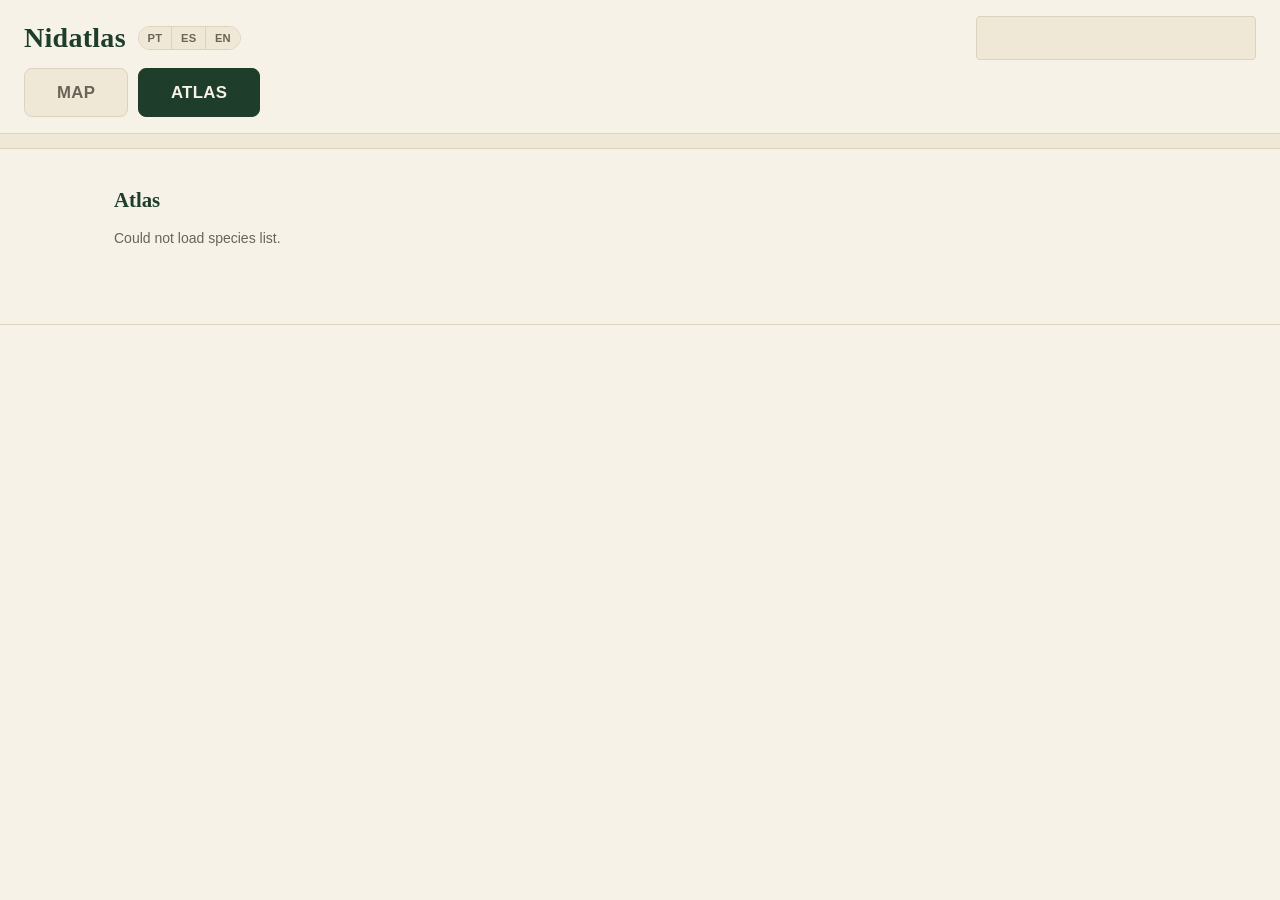
==== static/atlas.html @ 3ec67808 "feat: region map, project rename to Nidatlas, and CLAUDE.md" ====
<!doctype html>
<html lang="en">
<head>
  <meta charset="utf-8">
  <meta name="viewport" content="width=device-width, initial-scale=1">
  <title>Nidatlas — Birds of the Iberian Peninsula</title>
  <link rel="stylesheet" href="style.css">
</head>
<body>
  <header class="site-header">
    <div class="header-row">
      <div class="brand-row">
        <h1 class="wordmark"><a href="/">Nidatlas</a></h1>
        <div class="lang-switch" role="group" data-i18n-aria-label="common.lang_switch_aria">
          <button type="button" class="lang-btn" data-lang="pt">PT</button>
          <button type="button" class="lang-btn" data-lang="es">ES</button>
          <button type="button" class="lang-btn" data-lang="en">EN</button>
        </div>
      </div>
      <input
        type="search"
        id="search-box"
        class="search-box"
        data-i18n-placeholder="common.search_placeholder"
        data-i18n-aria-label="common.search_aria"
        autocomplete="off"
      >
    </div>
    <nav class="top-nav" role="group" data-i18n-aria-label="nav.primary_aria">
      <a href="/" class="top-nav-link" data-i18n="nav.map">Map</a>
      <a href="/atlas" class="top-nav-link active" data-i18n="nav.atlas">Atlas</a>
    </nav>
    <nav id="quick-nav" class="quick-nav" data-i18n-aria-label="nav.jump_to_order_aria"></nav>
  </header>
  <main>
    <h2 class="page-title" data-i18n="atlas.page_title">Atlas</h2>
    <p id="status" class="status" aria-live="polite" data-i18n="common.loading_species">Loading species…</p>
    <div id="species-list" class="species-list"></div>
  </main>

  <footer class="site-footer">
    <p id="footer-data-line"></p>
    <p id="footer-attribution-line"></p>
  </footer>

  <script src="lang.js"></script>
  <script src="app.js"></script>
</body>
</html>
---- static/style.css ----
:root {
  --paper: #f6f2e7;
  --paper-alt: #efe8d6;
  --paper-box: #f1ead9;
  --ink: #2b2620;
  --muted: #6b6357;
  --line: #ddd3bd;
  --green: #1f3d2b;
  --accent: #b9532f;

  --font-sans: -apple-system, BlinkMacSystemFont, "Segoe UI", Roboto, Helvetica, Arial, sans-serif;
  --font-serif: Georgia, "Iowan Old Style", "Palatino Linotype", "Book Antiqua", Palatino, serif;
}

* {
  box-sizing: border-box;
}

html,
body {
  margin: 0;
  padding: 0;
}

body {
  background: var(--paper);
  color: var(--ink);
  font-family: var(--font-sans);
  font-size: 16px;
  line-height: 1.45;
}

a {
  color: inherit;
  text-decoration: none;
}

/* Header */

.site-header {
  position: sticky;
  top: 0;
  /* Leaflet's own CSS puts its zoom control / popups / attribution at
     z-index up to 1000 (.leaflet-top/.leaflet-bottom, .leaflet-pane
     children) -- on map.html and species.html, scrolling the page past a
     map panel put those controls above this sticky header instead of
     behind it, since 10 lost to Leaflet's 1000. Comfortably above that
     ceiling so the header always wins, on every page (not just the two
     with maps), rather than tracking Leaflet's own value here. */
  z-index: 2000;
  background: var(--paper);
  border-bottom: 1px solid var(--line);
}

/* Top-level MAP/ATLAS switch -- the site's primary navigation, so it's
   sized and weighted to read as such: below the wordmark (not above it,
   where it would read as a status strip rather than a way to navigate),
   its own strip rather than folded into brand-row's flex layout (so it
   doesn't have to compete for space with the wordmark/lang-switch on
   narrow screens), and identical across map.html, atlas.html and
   species.html regardless of what each page's own header-row otherwise
   contains (search box, back link, ...). */
.top-nav {
  display: flex;
  gap: 0.6rem;
  padding: 0 1rem 0.85rem;
}

.top-nav-link {
  font-family: var(--font-sans);
  font-size: 0.95rem;
  font-weight: 700;
  letter-spacing: 0.02em;
  text-transform: uppercase;
  color: var(--muted);
  background: var(--paper-alt);
  border: 1px solid var(--line);
  border-radius: 8px;
  padding: 0.6rem 1.6rem;
}

.top-nav-link:hover,
.top-nav-link:focus-visible {
  color: var(--green);
  border-color: var(--green);
}

.top-nav-link.active {
  background: var(--green);
  border-color: var(--green);
  color: var(--paper);
}

.header-row {
  padding: 0.75rem 1rem 0.5rem;
  display: flex;
  flex-direction: column;
  gap: 0.5rem;
}

.brand-row {
  display: flex;
  align-items: center;
  justify-content: space-between;
  gap: 0.75rem;
}

.wordmark {
  margin: 0;
  font-family: var(--font-serif);
  font-weight: 700;
  font-size: 1.5rem;
  color: var(--green);
  letter-spacing: 0.01em;
}

/* Language switch */

.lang-switch {
  display: flex;
  border: 1px solid var(--line);
  border-radius: 999px;
  overflow: hidden;
  flex: 0 0 auto;
}

.lang-btn {
  font-family: var(--font-sans);
  font-size: 0.7rem;
  font-weight: 600;
  letter-spacing: 0.02em;
  color: var(--muted);
  background: var(--paper-alt);
  border: none;
  padding: 0.3rem 0.55rem;
  cursor: pointer;
}

.lang-btn + .lang-btn {
  border-left: 1px solid var(--line);
}

.lang-btn:hover {
  color: var(--green);
}

.lang-btn.active {
  background: var(--green);
  color: var(--paper);
}

.search-box {
  width: 100%;
  font: inherit;
  font-size: 1rem; /* keep >=16px: prevents iOS Safari zooming in on focus */
  padding: 0.6rem 0.75rem;
  border: 1px solid var(--line);
  border-radius: 4px;
  background: var(--paper-alt);
  color: var(--ink);
}

.search-box:focus {
  outline: 2px solid var(--accent);
  outline-offset: 1px;
  background: var(--paper);
}

/* Quick-nav: a quiet table-of-contents strip, visually separated from
   the header/search area above it -- small pills, muted color, no bold
   caps, not meant to read as buttons. */

.quick-nav {
  display: flex;
  gap: 0.3rem;
  overflow-x: auto;
  padding: 0.45rem 1rem;
  background: var(--paper-alt);
  border-top: 1px solid var(--line);
  scrollbar-width: thin;
}

.quick-nav a {
  flex: 0 0 auto;
  font-family: var(--font-sans);
  font-size: 0.66rem;
  font-weight: 500;
  letter-spacing: 0.01em;
  white-space: nowrap;
  color: var(--muted);
  background: var(--paper);
  border: 1px solid var(--line);
  border-radius: 999px;
  padding: 0.18rem 0.55rem;
}

.quick-nav a:hover,
.quick-nav a:focus-visible {
  color: var(--green);
  border-color: var(--green);
}

/* Layout */

main {
  max-width: 1100px;
  margin: 0 auto;
  padding: 0.75rem 1rem 3rem;
}

.page-title {
  margin: 1.25rem 0 0.25rem;
  font-family: var(--font-serif);
  font-weight: 700;
  font-size: 1.3rem;
  color: var(--green);
}

.status {
  margin: 0.75rem 0;
  font-size: 0.875rem;
  color: var(--muted);
}

.empty-state {
  color: var(--muted);
  padding: 2rem 0;
  text-align: center;
}

/* Order sections -- no collapse, the atlas is one continuous page */

.order-group {
  margin-top: 1.5rem;
  border-bottom: 1px solid var(--line);
  /* Quick-nav jumps land here via scrollIntoView, which would otherwise put
     the section flush against the real viewport top -- underneath the
     sticky header, which visually occupies that space regardless. --header-h
     is measured live in app.js (not a guessed constant): the header's own
     height genuinely varies by viewport width (row vs. wrapped-column
     layout) and content (quick-nav can wrap), so no single CSS value stays
     correct across breakpoints. The 12px is just breathing room. */
  scroll-margin-top: calc(var(--header-h, 0px) + 12px);
}

.order-header {
  padding: 0.6rem 0.1rem;
  display: flex;
  align-items: baseline;
  flex-wrap: wrap;
  column-gap: 0.6rem;
}

.order-name {
  font-family: var(--font-sans);
  font-size: 0.95rem;
  font-weight: 700;
  color: var(--green);
}

.order-desc {
  font-family: var(--font-sans);
  font-size: 0.78rem;
  font-style: italic;
  color: var(--muted);
}

.order-body {
  padding-bottom: 0.75rem;
}

/* Family "boxes" holding the card grid */

.family-box {
  margin: 0.6rem 0.1rem;
  border: 1px solid var(--line);
  border-radius: 6px;
  background: var(--paper-box);
  padding: 0 0.65rem 0.65rem;
}

.family-header {
  padding: 0.55rem 0 0.4rem;
  display: flex;
  align-items: baseline;
  flex-wrap: wrap;
  column-gap: 0.5rem;
}

.family-name {
  font-family: var(--font-sans);
  font-size: 0.72rem;
  font-weight: 700;
  text-transform: uppercase;
  letter-spacing: 0.05em;
  color: var(--ink);
}

.family-desc {
  font-family: var(--font-sans);
  font-size: 0.72rem;
  font-style: italic;
  color: var(--muted);
}

/* Card grid: 2 per row on phones per the brief */

.card-grid {
  display: grid;
  grid-template-columns: repeat(2, 1fr);
  gap: 0.6rem;
}

.species-card {
  display: flex;
  flex-direction: column;
  gap: 0.3rem;
  background: var(--paper);
  border: 1px solid var(--line);
  border-radius: 6px;
  padding: 0.5rem;
}

.species-card:hover,
.species-card:focus-visible {
  border-color: var(--accent);
}

.species-card:focus-visible {
  outline: 2px solid var(--accent);
  outline-offset: 1px;
}

.card-dex {
  font-family: var(--font-sans);
  font-size: 0.68rem;
  font-weight: 600;
  color: var(--muted);
}

.card-thumb {
  display: block;
  width: 100%;
  aspect-ratio: 1 / 1;
  background: var(--paper-alt);
  border: 1px solid var(--line);
  border-radius: 4px;
}

.card-name {
  font-family: var(--font-serif);
  font-style: italic;
  font-size: 0.92rem;
  line-height: 1.25;
  color: var(--ink);
}

.card-common {
  font-family: var(--font-sans);
  font-size: 0.76rem;
  color: var(--muted);
}

/* Shown only when a search result matched on a vernacular name in a
   language other than the one currently displayed (see matchInfo in
   app.js) -- explains why the card appeared, distinct from .card-common
   (italic + accent, not the plain muted tone the always-shown name uses). */
.card-match-tag {
  font-family: var(--font-sans);
  font-size: 0.72rem;
  font-style: italic;
  color: var(--accent);
}

/* Footer */

.site-footer {
  border-top: 1px solid var(--line);
  padding: 1rem;
  text-align: center;
}

.site-footer p {
  margin: 0;
  font-family: var(--font-sans);
  font-size: 0.72rem;
  color: var(--muted);
}

.site-footer a {
  color: var(--muted);
  text-decoration: underline;
}

.site-footer a:hover,
.site-footer a:focus-visible {
  color: var(--green);
}

/* Key figures (species page's total-records/global-rank row, and the region
   map's side-panel total-records/species-count row) and section titles
   (species page's Seasonality/Distribution headings, and the region panel's
   Most common/Rarest headings). */

.key-figures {
  display: flex;
  flex-wrap: wrap;
  gap: 1.5rem;
  padding: 1rem 0;
  border-top: 1px solid var(--line);
  border-bottom: 1px solid var(--line);
  margin: 0.5rem 0;
}

.figure {
  display: flex;
  flex-direction: column;
}

.figure-value {
  font-family: var(--font-serif);
  font-weight: 700;
  font-size: 1.4rem;
  color: var(--green);
}

.figure-label {
  font-family: var(--font-sans);
  font-size: 0.72rem;
  text-transform: uppercase;
  letter-spacing: 0.05em;
  color: var(--muted);
}

.section-title {
  margin: 1.5rem 0 0.5rem;
  font-family: var(--font-serif);
  font-weight: 700;
  font-size: 1.15rem;
  color: var(--green);
}

/* Month filter, region selector, and map panels/legend/popup -- shared by
   the species map (species.html) and the region map (map.html), so this
   lives here rather than being duplicated in species.css and map.css. */

.month-filter {
  display: flex;
  flex-wrap: wrap;
  gap: 0.3rem;
  margin-bottom: 0.6rem;
}

.month-btn {
  font-family: var(--font-sans);
  font-size: 0.68rem;
  font-weight: 500;
  color: var(--muted);
  background: var(--paper-alt);
  border: 1px solid var(--line);
  border-radius: 999px;
  padding: 0.22rem 0.6rem;
  cursor: pointer;
}

.month-btn:hover,
.month-btn:focus-visible {
  color: var(--green);
  border-color: var(--green);
}

.month-btn.active {
  background: var(--green);
  border-color: var(--green);
  color: var(--paper);
}

.region-selector {
  display: flex;
  flex-wrap: wrap;
  gap: 0.3rem;
  margin-bottom: 0.6rem;
}

.region-btn {
  font-family: var(--font-sans);
  font-size: 0.68rem;
  font-weight: 600;
  color: var(--muted);
  background: var(--paper);
  border: 1px solid var(--line);
  border-radius: 4px;
  padding: 0.22rem 0.6rem;
  cursor: pointer;
}

.region-btn:hover,
.region-btn:focus-visible {
  color: var(--green);
  border-color: var(--green);
}

.region-btn.active {
  background: var(--green);
  border-color: var(--green);
  color: var(--paper);
}

/* Archipelagos are rendered as multiple side-by-side panels (island groups
   are too far apart to share one sane frame) -- mainland is just a
   single-panel group so it reuses the exact same layout, not a special
   case. Row on wide screens, column on narrow ones (region-selector /
   month-filter's own breakpoint below matches). */
.map-panels {
  display: flex;
  flex-direction: column;
  gap: 0.6rem;
}

.map-panel-wrap {
  display: flex;
  flex-direction: column;
  gap: 0.3rem;
  flex: 1 1 0%;
  min-width: 0; /* let flex children shrink below their content size */
}

.map-panel-label {
  font-family: var(--font-sans);
  font-size: 0.68rem;
  font-weight: 600;
  color: var(--muted);
  text-transform: uppercase;
  letter-spacing: 0.04em;
}

.map-panel {
  width: 100%;
  height: 45vh;
  min-height: 240px;
  border: 1px solid var(--line);
  border-radius: 6px;
}

/* .map-panel, not a bare class: leaflet.css loads after this stylesheet and
   its own .leaflet-container rule sets a default grey background at the
   same specificity, so a plain .map-panel background rule loses the cascade
   and never shows without the compound selector raising specificity. Muted
   blue-grey "sea" -- land is the light paper tone (LAND_FILL in common.js,
   a literal color string since Leaflet needs one there, not a CSS var), so
   land vs. sea now reads as a real, unambiguous distinction, not two shades
   of the same paper hue. */
.map-panel.leaflet-container {
  background: #c2cdd2;
}

@media (min-width: 640px) {
  .map-panels {
    flex-direction: row;
    align-items: stretch;
    height: 60vh;
    min-height: 320px;
  }

  .map-panel {
    height: 100%;
  }
}

.map-legend {
  background: var(--paper);
  border: 1px solid var(--line);
  border-radius: 6px;
  padding: 0.4rem 0.5rem;
  font-family: var(--font-sans);
  font-size: 0.68rem;
  color: var(--ink);
  line-height: 1.5;
}

.legend-row {
  display: flex;
  align-items: center;
  gap: 0.35rem;
}

.legend-swatch {
  display: inline-block;
  width: 0.7rem;
  height: 0.7rem;
  border: 1px solid var(--line);
  border-radius: 2px;
  flex: 0 0 auto;
}

.map-status {
  margin: 0.5rem 0 0;
  font-family: var(--font-sans);
  font-size: 0.8rem;
  color: var(--muted);
}

.map-popup {
  font-family: var(--font-sans);
  font-size: 0.85rem;
  color: var(--ink);
}

.map-popup a {
  color: var(--green);
  font-weight: 600;
}

/* Wider screens: more nav breathing room, more columns per row */

@media (min-width: 480px) {
  .card-grid {
    grid-template-columns: repeat(3, 1fr);
  }
}

@media (min-width: 640px) {
  .top-nav {
    padding: 0 1.5rem 1rem;
  }

  .top-nav-link {
    font-size: 1.05rem;
    padding: 0.7rem 2rem;
  }

  .header-row {
    flex-direction: row;
    align-items: center;
    justify-content: space-between;
    padding: 1rem 1.5rem 0.5rem;
  }

  .wordmark {
    font-size: 1.75rem;
  }

  .search-box {
    width: 280px;
  }

  .quick-nav {
    padding: 0.45rem 1.5rem;
  }

  main {
    padding: 1rem 1.5rem 4rem;
  }

  .card-grid {
    grid-template-columns: repeat(4, 1fr);
  }
}

@media (min-width: 900px) {
  .card-grid {
    grid-template-columns: repeat(5, 1fr);
  }
}
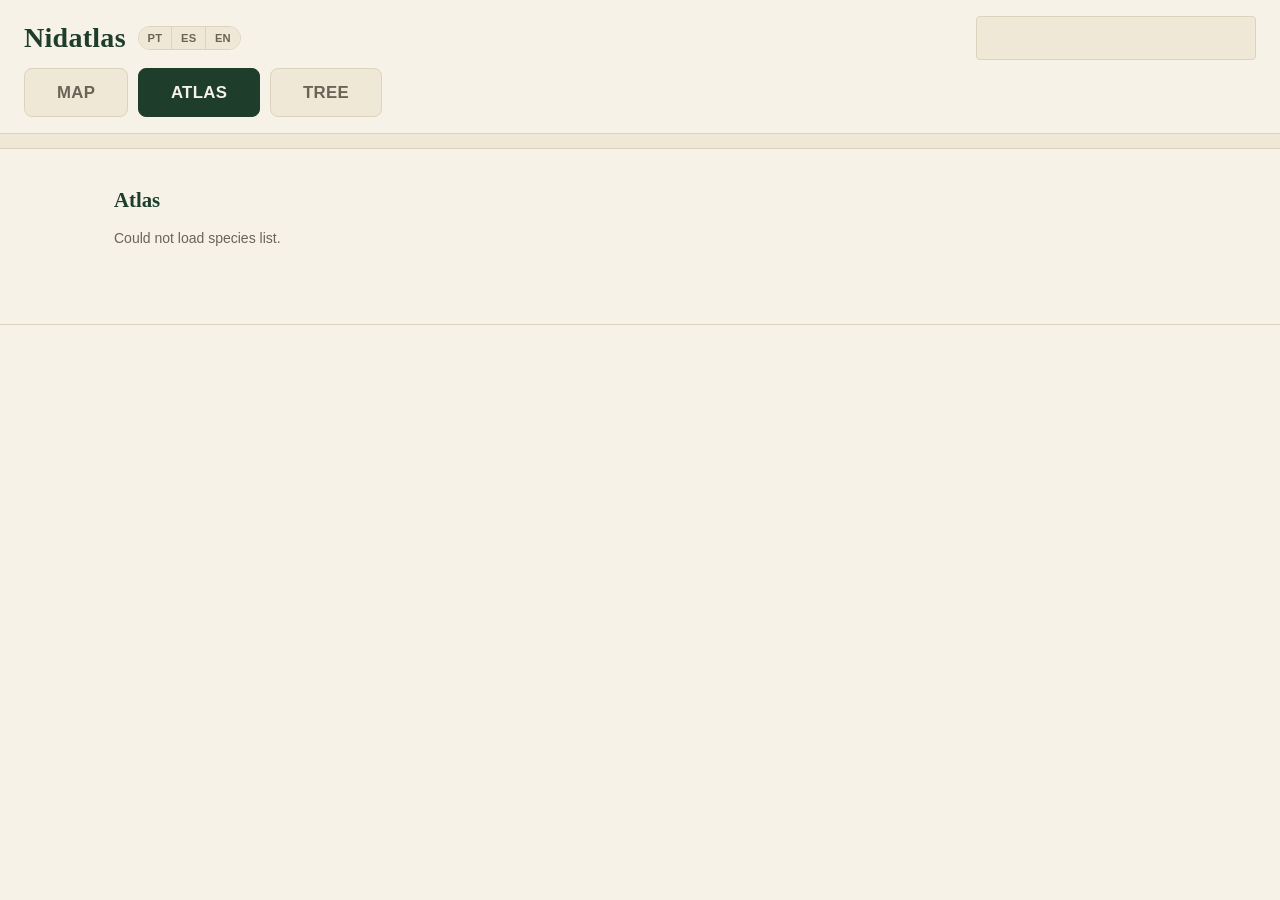
==== commit 6f26b138: "feat: navigable phylogenetic tree view and per-species clade section" ====
--- a/static/atlas.html
+++ b/static/atlas.html
@@ -29,6 +29,7 @@
     <nav class="top-nav" role="group" data-i18n-aria-label="nav.primary_aria">
       <a href="/" class="top-nav-link" data-i18n="nav.map">Map</a>
       <a href="/atlas" class="top-nav-link active" data-i18n="nav.atlas">Atlas</a>
+      <a href="/tree" class="top-nav-link" data-i18n="nav.tree">Tree</a>
     </nav>
     <nav id="quick-nav" class="quick-nav" data-i18n-aria-label="nav.jump_to_order_aria"></nav>
   </header>
--- a/static/style.css
+++ b/static/style.css
@@ -611,6 +611,125 @@
   font-weight: 600;
 }
 
+/* Cladogram (static/cladogram.js) -- shared by tree.html's full tree view
+   and species.html's "Position in the tree of life" section, both of which
+   only build the small node graph and let cladogram.js lay it out and draw
+   it as plain SVG (no graph library). */
+
+.cladogram-canvas {
+  overflow-x: auto; /* a deep/wide slice can exceed the viewport -- scroll it, never wrap or clip */
+  border: 1px solid var(--line);
+  border-radius: 6px;
+  background: var(--paper-box);
+  padding: 0.5rem;
+}
+
+.cladogram-svg {
+  display: block;
+  font-family: var(--font-sans);
+}
+
+.cladogram-edge {
+  stroke: var(--muted);
+  stroke-width: 1.5;
+}
+
+.cladogram-dot {
+  fill: var(--green);
+}
+
+.cladogram-label {
+  font-size: 0.78rem;
+  fill: var(--ink);
+}
+
+.cladogram-node.is-tip .cladogram-label {
+  font-family: var(--font-serif);
+  font-style: italic;
+}
+
+.cladogram-node.is-internal .cladogram-label {
+  font-size: 0.72rem;
+  fill: var(--muted);
+}
+
+/* A tip with no resolved species (see CLAUDE.md's "not every species has a
+   phylogeny placement") -- dimmed and unlinked, never mistaken for a real
+   result. */
+.cladogram-node.is-muted .cladogram-dot {
+  fill: var(--line);
+}
+
+.cladogram-node.is-muted .cladogram-label {
+  fill: var(--muted);
+  font-style: italic;
+}
+
+.cladogram-node.is-highlighted .cladogram-dot {
+  fill: var(--accent);
+}
+
+.cladogram-node.is-highlighted .cladogram-label {
+  font-weight: 700;
+  fill: var(--accent);
+}
+
+/* tree.js's search/deep-link target -- applied directly to a node after the
+   fact (not baked into the initial render like is-highlighted above), since
+   which tip is "found" changes without a full re-render. */
+.cladogram-node.is-search-highlight .cladogram-dot {
+  fill: var(--accent);
+}
+
+.cladogram-node.is-search-highlight .cladogram-label {
+  font-weight: 700;
+  fill: var(--accent);
+}
+
+.cladogram-node a .cladogram-label {
+  fill: var(--green);
+}
+
+.cladogram-node a:hover .cladogram-label,
+.cladogram-node a:focus-visible .cladogram-label {
+  fill: var(--accent);
+}
+
+.cladogram-node.is-clickable {
+  cursor: pointer;
+}
+
+.cladogram-node.is-clickable:hover .cladogram-label,
+.cladogram-node.is-clickable:focus-visible .cladogram-label {
+  fill: var(--green);
+}
+
+.cladogram-node.is-clickable:focus-visible .cladogram-dot {
+  outline: 2px solid var(--accent);
+  outline-offset: 1px;
+}
+
+/* Aligned tip labels (tree.js's full-tree view, renderCladogram's alignTips
+   option): a dashed guide from the tip's real branch position out to the
+   shared label column on the right -- the dot itself stays put so the
+   topology reads correctly, only the label is flush-aligned. */
+.cladogram-tip-extension {
+  stroke: var(--line);
+  stroke-width: 1;
+  stroke-dasharray: 2 3;
+}
+
+/* A clade the user has manually collapsed (tree.js) -- children hidden,
+   drawn as a solid larger marker so it reads as "more here", not a dead end. */
+.cladogram-node.is-collapsed .cladogram-dot {
+  fill: var(--accent);
+}
+
+.cladogram-node.is-collapsed .cladogram-label {
+  fill: var(--accent);
+  font-weight: 600;
+}
+
 /* Wider screens: more nav breathing room, more columns per row */
 
 @media (min-width: 480px) {
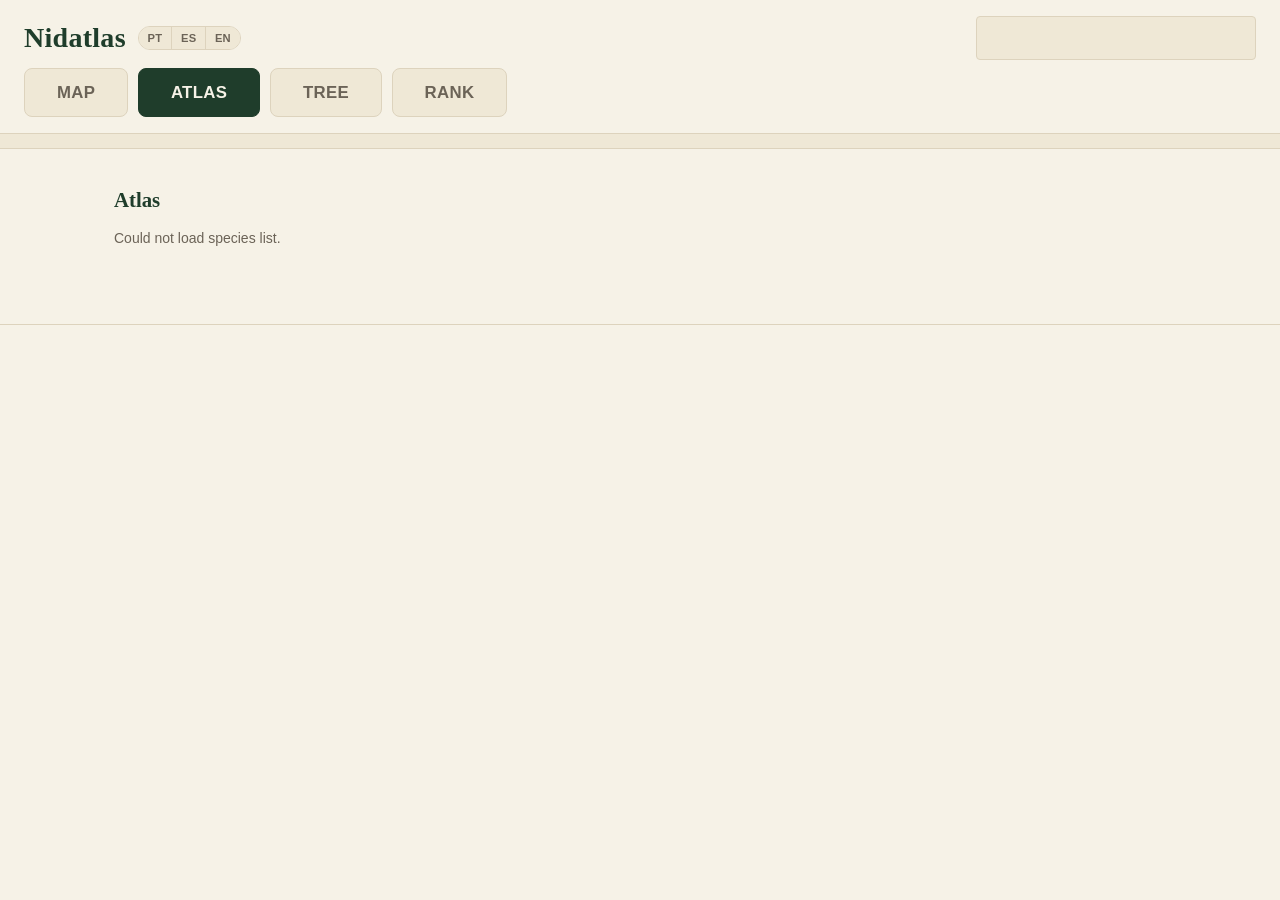
==== commit 8e6c100a: "feat: species photographs, ranking view, and updated documentation" ====
--- a/static/atlas.html
+++ b/static/atlas.html
@@ -30,6 +30,7 @@
       <a href="/" class="top-nav-link" data-i18n="nav.map">Map</a>
       <a href="/atlas" class="top-nav-link active" data-i18n="nav.atlas">Atlas</a>
       <a href="/tree" class="top-nav-link" data-i18n="nav.tree">Tree</a>
+      <a href="/rank" class="top-nav-link" data-i18n="nav.rank">Rank</a>
     </nav>
     <nav id="quick-nav" class="quick-nav" data-i18n-aria-label="nav.jump_to_order_aria"></nav>
   </header>
--- a/static/style.css
+++ b/static/style.css
@@ -62,6 +62,7 @@
    contains (search box, back link, ...). */
 .top-nav {
   display: flex;
+  flex-wrap: wrap;
   gap: 0.6rem;
   padding: 0 1rem 0.85rem;
 }
@@ -319,6 +320,16 @@
   border: 1px solid var(--line);
   border-radius: 6px;
   padding: 0.5rem;
+  /* Without this, a CSS Grid item's automatic minimum width defaults to
+     its content's min-content size -- for a grid item containing an <img>,
+     that's the image's own INTRINSIC width (e.g. 1024px for the "large"
+     iNaturalist size), regardless of any width:100%/aspect-ratio set on
+     the image itself. That silently forced this card's own grid column
+     wider than its "1fr" siblings once real photos replaced the empty
+     placeholder spans, breaking the grid's uniformity. min-width: 0 is the
+     standard fix: it lets the item shrink to the track's actual size
+     instead of being floored by its content. */
+  min-width: 0;
 }
 
 .species-card:hover,
@@ -341,10 +352,30 @@
 .card-thumb {
   display: block;
   width: 100%;
+  max-width: 100%;
   aspect-ratio: 1 / 1;
   background: var(--paper-alt);
   border: 1px solid var(--line);
   border-radius: 4px;
+  object-fit: cover; /* only affects an <img> -- a no-op on the plain placeholder <span> used when a species has no photo */
+}
+
+/* Compact photo credit -- atlas cards and rank rows (species.image_attribution,
+   see CLAUDE.md's "Species photo cascade"). Deliberately reuses the SAME
+   attribution string shown in full on the species page rather than a
+   shortened variant: ellipsis truncation here still leaves it legible as
+   "there is a credit", the full text is one tap/click away on the species
+   page, and the untruncated string is still available via the title
+   attribute (a screen reader gets the full aria-label regardless of visual
+   truncation). */
+.photo-credit {
+  display: block;
+  font-family: var(--font-sans);
+  font-size: 0.62rem;
+  color: var(--muted);
+  white-space: nowrap;
+  overflow: hidden;
+  text-overflow: ellipsis;
 }
 
 .card-name {
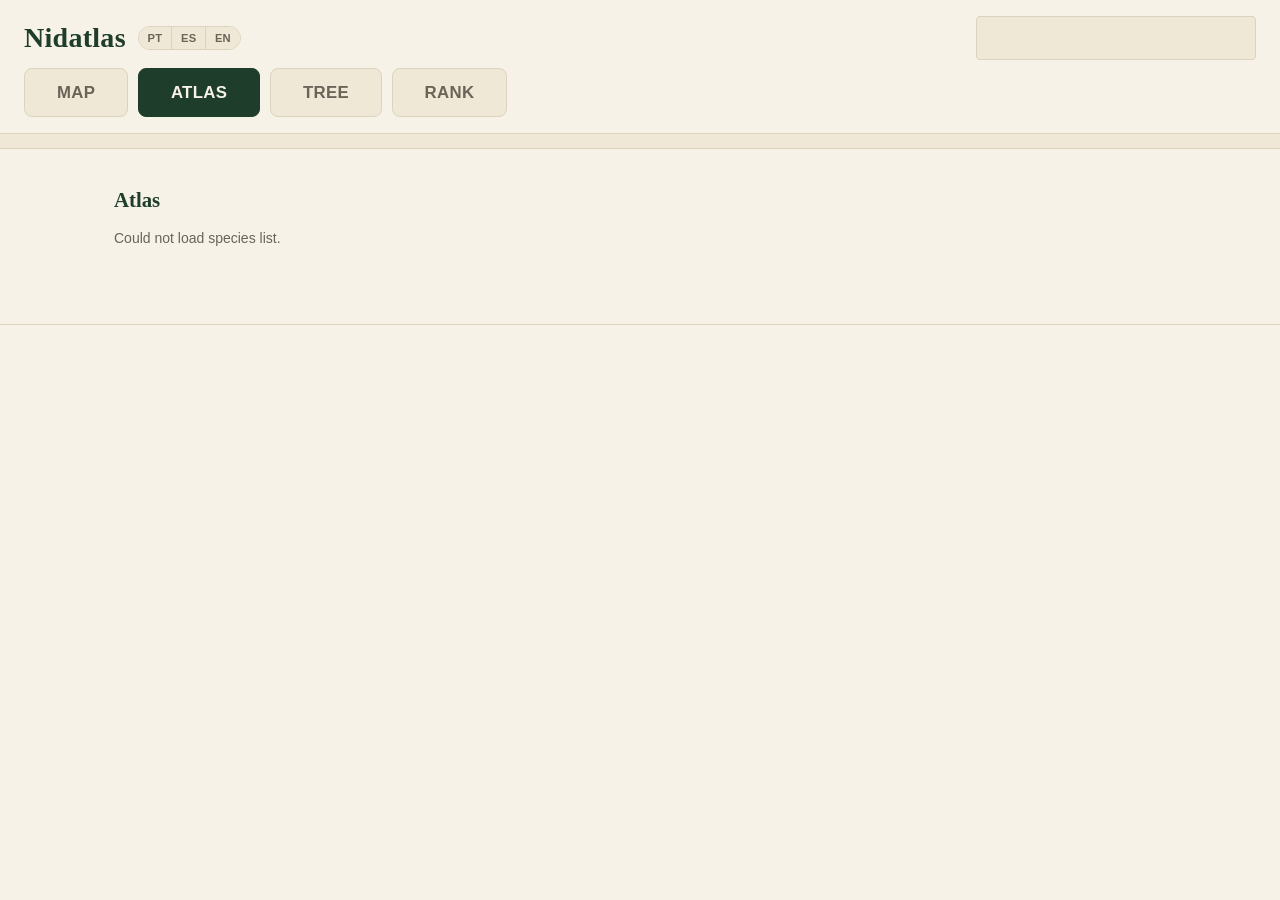
==== commit 907e20a2: "feat: species identification endpoint and view, gated by ENABLE_IDENTIFY Wires BioCLIP 2 into the we" ====
--- a/static/atlas.html
+++ b/static/atlas.html
@@ -31,6 +31,7 @@
       <a href="/atlas" class="top-nav-link active" data-i18n="nav.atlas">Atlas</a>
       <a href="/tree" class="top-nav-link" data-i18n="nav.tree">Tree</a>
       <a href="/rank" class="top-nav-link" data-i18n="nav.rank">Rank</a>
+      <a href="/identify" class="top-nav-link nav-identify-link" data-i18n="nav.identify" hidden>Identify</a>
     </nav>
     <nav id="quick-nav" class="quick-nav" data-i18n-aria-label="nav.jump_to_order_aria"></nav>
   </header>
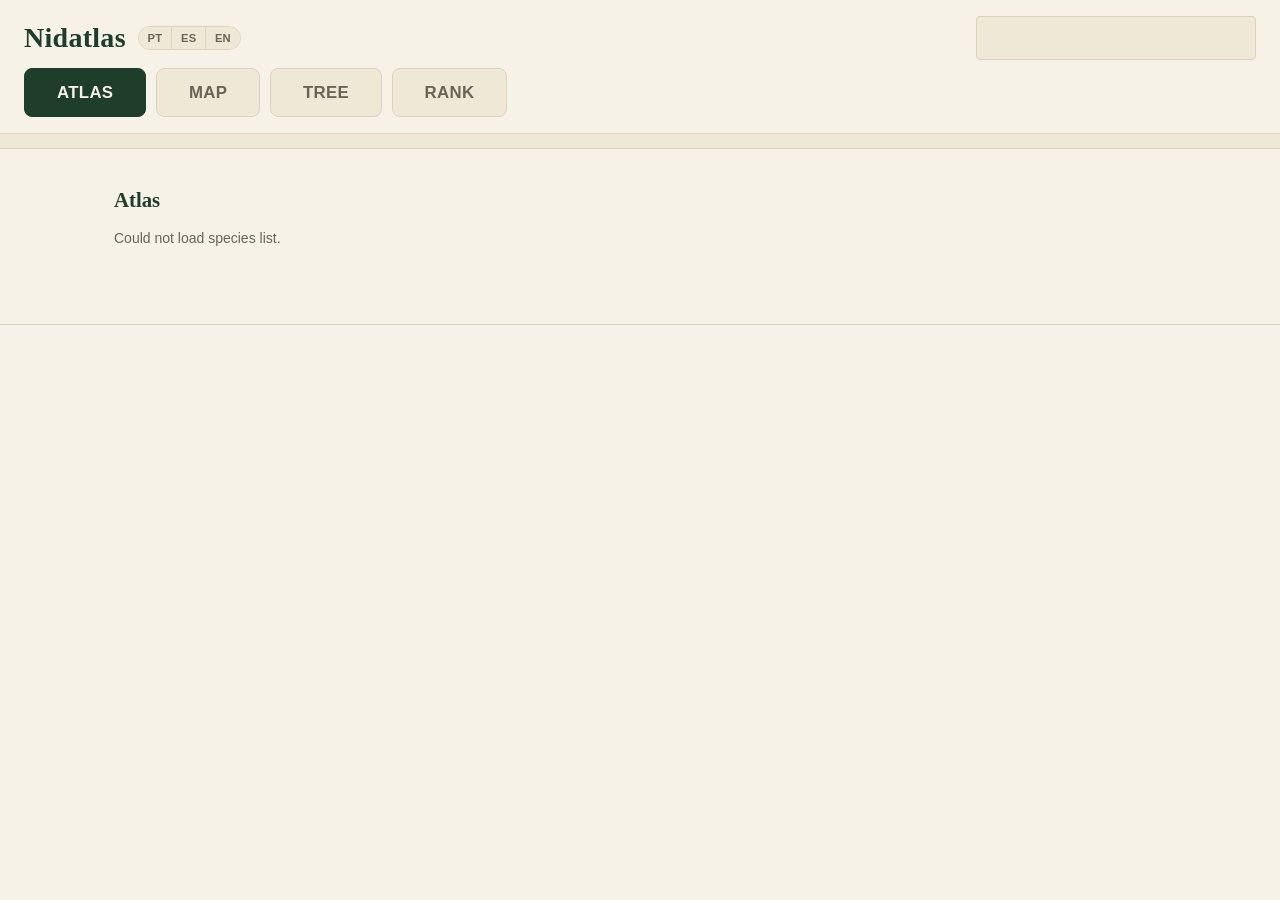
==== commit c93a652f: "feat: documentation updated and website running perfectly on localhost" ====
--- a/static/atlas.html
+++ b/static/atlas.html
@@ -27,8 +27,8 @@
       >
     </div>
     <nav class="top-nav" role="group" data-i18n-aria-label="nav.primary_aria">
-      <a href="/" class="top-nav-link" data-i18n="nav.map">Map</a>
-      <a href="/atlas" class="top-nav-link active" data-i18n="nav.atlas">Atlas</a>
+      <a href="/" class="top-nav-link active" data-i18n="nav.atlas">Atlas</a>
+      <a href="/map" class="top-nav-link" data-i18n="nav.map">Map</a>
       <a href="/tree" class="top-nav-link" data-i18n="nav.tree">Tree</a>
       <a href="/rank" class="top-nav-link" data-i18n="nav.rank">Rank</a>
       <a href="/identify" class="top-nav-link nav-identify-link" data-i18n="nav.identify" hidden>Identify</a>
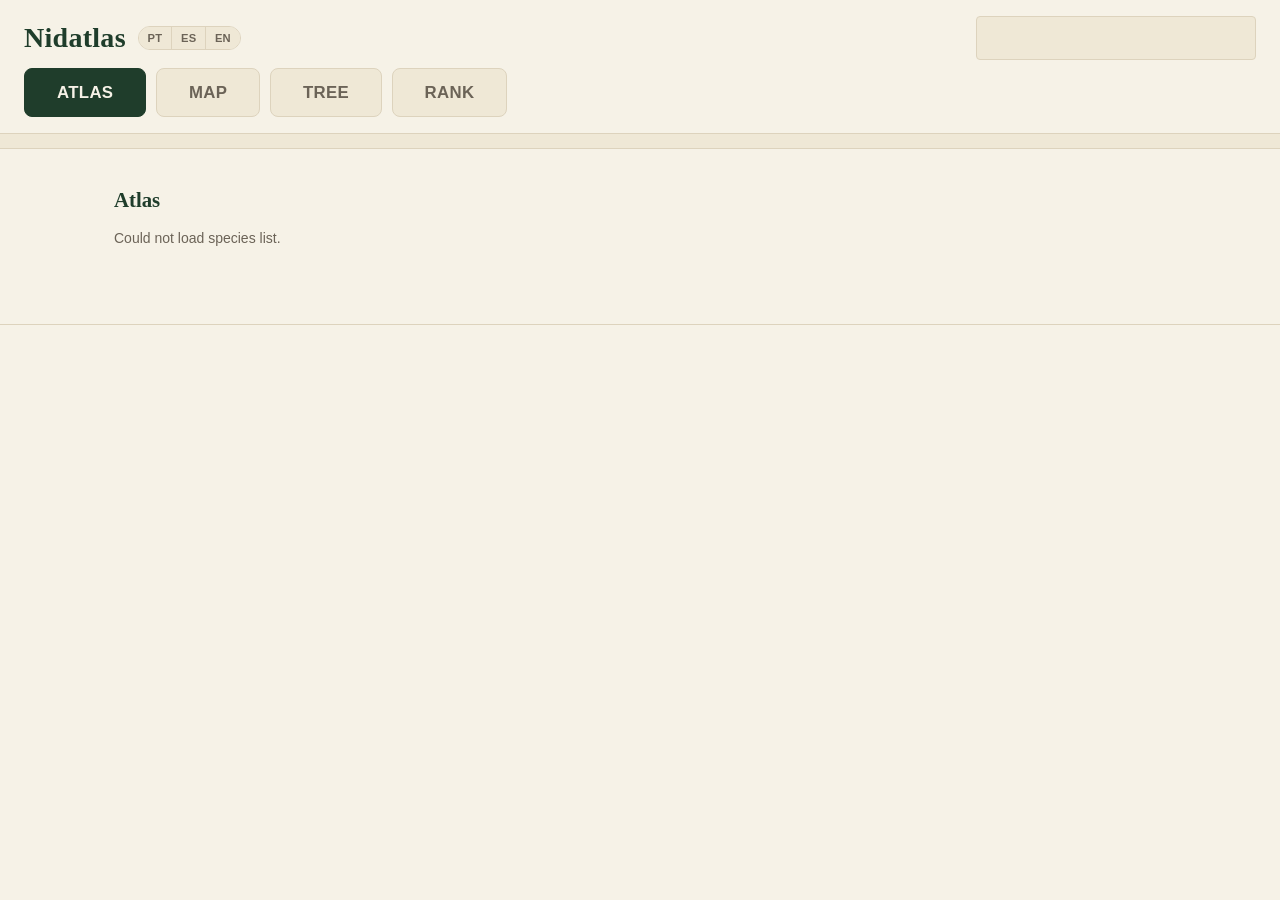
==== commit 431cf6cd: "feat: containerise application with CPU-only torch and multi-stage build Co-Authored-By: Claude Sonn" ====
--- a/static/atlas.html
+++ b/static/atlas.html
@@ -44,6 +44,7 @@
   <footer class="site-footer">
     <p id="footer-data-line"></p>
     <p id="footer-attribution-line"></p>
+    <p id="footer-meta-line"></p>
   </footer>
 
   <script src="lang.js"></script>
